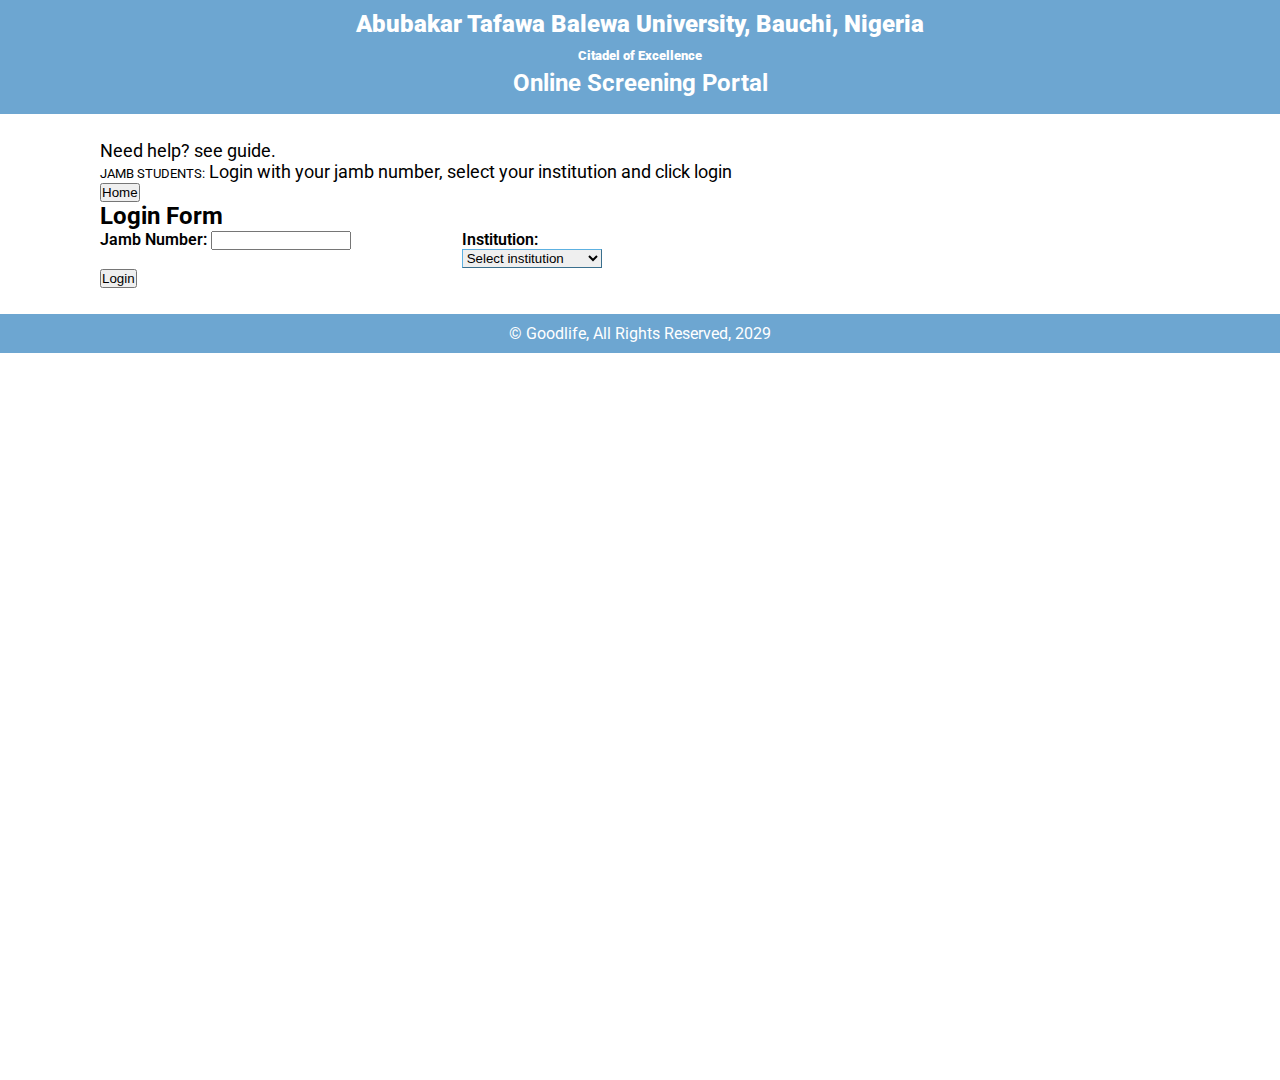
==== ischool-websites/form.html @ d0d6d6d6 "#1-COMMIT" ====
<!DOCTYPE html>
<html lang="en">
  <head>
    <meta charset="UTF-8" />
    <meta name="viewport" content="width=device-width, initial-scale=1.0" />
    <link rel="stylesheet" href="style.css" />
    <title>Document</title>
  </head>
  <body>
    <!-- Header -->
    <header id="myid">
      <!-- Insert Logo here -->
      <h1>
        Abubakar Tafawa Balewa University, Bauchi, Nigeria
        <span>Citadel of Excellence</span>
      </h1>
      <h2>Online Screening Portal</h2>
    </header>
    <main>
      <div class="main-container">
        <div class="text">
          <p>Need help? see guide.</p>
          <p>
            <span class="boldtext">JAMB STUDENTS:</span> Login with your jamb
            number, select your institution and click login
          </p>
        </div>
        <div class="form">
          <a href="homepage.html">
            <button
              value="submit
        "
            >
              Home
            </button></a

          <form action="/submit" method="post" class="formdiv">
            <h2 class="h20">Login Form</h2>
            <div class="form-container" >
            <label for="jamb"
              >Jamb Number:
              <input
                type="text id
                jamb"
                name="jamb"
                required
                title="Enter your jamb number"
              />
            </label>
            <label for="institution"
              >Institution:
              <select name="institution" id="institution" required>
                <option value="">Select institution</option>
                <option value="college">College</option>
                <option value="university">University</option>
                <option value="technical">Technical school</option>
              </select>
            </label>
        </div>
            <a href="index.html">
            <button value="submit">Login</button></a>
          </form>
        </div>
      </div>
    </main>
  </body>

  <footer>
    <p class="para">&copy;&nbsp;Goodlife, All Rights Reserved, 2029</p>
  </footer>
</html>
---- ischool-websites/style.css ----
@import url('https://fonts.googleapis.com/css2?family=Lato:ital,wght@0,100;0,300;0,400;0,700;0,900;1,100;1,300;1,400;1,700;1,900&family=Montserrat:ital,wght@0,100..900;1,100..900&family=Roboto:ital,wght@0,100;0,300;0,400;0,500;0,700;0,900;1,100;1,300;1,400;1,500;1,700;1,900&display=swap');

* {padding: 0;
    margin: 0;
     box-sizing: border-box;
 }

 :root {
   --main-font: 'Roboto', 'Montserrat';
   --header-font: 'Lato';
   --heading-font: 1.5rem;
   --header-footer-color: #6da6d1;
   --navbar-color: rgba(42,170,219,255);
   --main-color: #f8f8f8;
   --body-color:rgba(255,255,255,255);
   --main-heading: #87ceea;
   --header-link: #4daf50;
   --header-button-color: #1e9bcdd0;
   --table-row-color: #edeeee;
   --table-icon-color:#e76983;
--font-size: 1rem;
 }
 html {
   scroll-behavior: smooth;
 }

 body {
   height: 120vh;
    font-family: var(--main-font);
    background-color: #fff;
    font-size: var(--font-size);
 }

 /* MAIN DIV STYLE */
 
 #maindiv {
   margin:   0;
   display: grid;
   width: 100%;
   grid-template-areas: 
   "head head head" 
     "aside aside aside"
   "nav   main main"
   "footer footer footer";
   grid-template-rows:120px 100px  3fr  60px; 
   grid-template-columns: 1fr 2fr 1fr;
}
.hero {
   margin:  0 2rem;
}
/* Header style */

  header, #myid { background-color: var(--header-footer-color);
    grid-area: head;
    padding:  10px;
    color: #ffffff;
  }

  #myid h1 { display: flex;
      text-align: center;
/* white-space: nowrap; 
 */flex-direction: column;
font-weight: 900; }

 span  {   margin-top:10px ;

   font-size: 0.8rem;
 }
 #myid h2 {
   margin: 0.4rem;
   text-align: center;
 }

h1, h2 {
   font-size:var(--heading-font);
}

/* Style for the second header #aside */

 #aside {
   display: flex;
   justify-content: space-between;
   align-items: end;
   grid-area: aside;
   color: black;
   background-color: white;
border-bottom: 1px solid #3333334f;
margin-bottom: 0.5rem;;
}
.alink {
   border-radius: 5px;
   text-decoration: none;
   padding: 5px;
   background-color: var(--header-button-color);
}
 
.text {
   font-size: large; 
   display: inline-block;
 }
 .text a:visited {
   color: var(--header-link)
 }
 .text a:hover {
   color: black;
   text-decoration: underline;
 }

 .text a:active {
   color: red;
 }

 .text a {
   text-decoration: none;
   color: var(--header-link);
 }

 /* header button style  */
 .btt {
   padding: 3px;
   background-color: var(--header-button-color);
 }
.btt:focus {
    box-shadow: 0 0 5px 2px rgba(0, 123, 255, 0.5);;
}
 /* NAVIGATION STYLE */

 nav {grid-area: nav;
    padding: 10px;
    background-color: var(--navbar-color);
    border: 1px inset rgba(0, 0, 0, 0.258);
    margin-left: 10px;
     color: #ffffff;
    height: 60vh;
    width: 100%;
    overflow: auto;
    font-weight: 700;
    margin-top: 26px;
 }
 nav h2 {margin: 1rem;
   text-align: center;
 }
 .imgdiv {
   margin: 1rem;
   text-align: center;
   position: relative
   width
   100%
 }

 .imgdiv img {
   position: relative;
   border-radius: 50%;
 }

 /*  NAVIGATION LINKS STYLE */

 nav ul { margin: 10px;
 
   list-style: none;
 }
 nav ul li {
 padding: 5px; }
 nav ul li a {
   color: white;
   text-decoration: none;
 }
 nav ul li a:hover {
   color: black;
   text-decoration: underline;
 }
 nav ul li a:visited {
   color: rgb(36, 36, 238);
 }
 /* SCROLL BAR */

 #mynav::-webkit-scrollbar {
   height: 5px;
 }
 #mynav::-webkit-scrollbar-track {
   background: #fff;
}
#mynav::-webkit-scrollbar-thumb {
border-radius:
10px;
background-color: var(--header-button-color);
}
#mynav::-webkit-scrollbar-thumb:hover {
 
background-color: var(--main-heading);
}


 /* MAIN DIV STYLE 
 LET'S GET IT!
 */

 main { width: 100%;
   margin: 1rem auto;
   max-width: 1100px;
    grid-area: main;
     padding: 10px;
 }
 
/* FORM STYLES */

form { width: 100%;
   position: relative; /* make the child element position work effectively and relative to the form element */
    padding: 40px 10px 20px 10px; /* create space for absolute position h2 and body*/
    border: 1px outset #33333323;
    overflow: hidden; }
 form:hover {
   box-shadow: 0 0 5px 2px rgba(175, 209, 246, 0.563);
}

.h2 {
   width: 100%;
   background-color: var(--main-heading);
   position: absolute; /* position h2 for easy layout */
   top: 0;
   text-align: center;
   left: 0;
   font-size: 21px;
}
.form-container {
   display: grid;
   grid-template-columns: repeat(3, 2fr);
    
   gap: 5px;
}

label, select  { 
   display: block;
 }
label {
   font-weight: 600;

}
 select {
   border: 1px outset rgb(93, 177, 225);
   font-weight: 500;
    width: 140px;
 }
 option {
background-color: rgba(236, 231, 231, 0.719); }
 select:focus {
   width: 100%;
   transition: 0.3ms width ease-in-ease-out;
 }
 input {
transition: 0.03s ease-in-out;   width: 140px;
 }

 input:focus {
width: 100%;
transition: 0.03ms width ease-in-ease-out;
}
.bot {  text-align: center;
    border: 3px outset black;
   font-weight: 600;
   font-size: 15px;
   background-color: var(--main-heading);
    margin-top: 17px;
    width: 100%;
height: 20px;}

.bot:focus {
   outline: none;
   box-shadow: 0 0 5px 2px rgba(0, 123, 255, 0.5);
}

 /* TABLE STYLES */

 table { position: relative;
   border-collapse: collapse;
   width: 100%;
    padding: 10px;
   margin-top: 1rem;
   text-align: center;
   border: 1px outset rgba(46, 44, 44, 0.083);
 }
 tr:nth-child(odd) {
   background-color: var(--table-row-color);
 }
th {
   background-color: white;
   padding: 0.2rem;
} td { font-weight: 500;
   padding: 0.2rem;
}

table:hover {
   background-color: rgba(240, 248, 255, 0.689);
   box-shadow: 0 0 5px 2px rgba(151, 199, 250, 0.5);
}

 /* FOOTER STYLES */

 footer { display: flex;
   grid-area: footer;
   background-color: var(--header-footer-color);
   color: #ffffff;
 justify-content: center;   align-items: center;
   bottom: 0;
    padding: 10px;
  }


  /* HOMEPAGE STYLE */
  .homediv {
    display: flex; justify-content: space-between;
  }

  .homeh2 {
    text-align: center;
    margin: 1rem 0 5rem 0;
  }
  .mybutton {
    width: 250px; border: 1px solid rgba(0, 0, 0, 0.511); padding: 20px; font-size: 15px; font-weight: 900; background: transparent;
    margin-bottom: 3rem;
  }
  .student {
    flex-shrink: 1;
  }
  .teacher {
    flex-shrink: 2;
  }
 
 /* RESPONSIVENESS  */

 /* Media Query for screens 700px or smaller */
@media (max-width: 700px) {
   :root {
       --font-size: 0.9rem; /* Adjust font size for smaller screens */
   }
   
   #maindiv {
       grid-template-columns: 1fr;  /* Switch to a single column */
       grid-template-areas:
           "head"
           "aside"
           "nav"
           "main"
           "footer";  /* Stack everything vertically */
       grid-template-rows: auto;  /* Adjust rows to fit content */
   }

   nav {
       height: auto;  /* Adjust height of the navbar */
       margin-top: 0;
   }

   form, table {
       margin: 0;
       width: 100%;  /* Ensure form and table take full width */
   }
   label:first-child {
      margin-top: 2rem; /* margin spacing   at the top only */
   }
   .form-container {
       grid-template-columns: 1fr;  /* Single-column form layout */
   }
}

/* Media Query for screens 480px or smaller */
@media (max-width: 480px) {
   :root {
       --font-size: 0.8rem; /*   reduce font size for very small screens */
   }
   
   #maindiv {
       grid-template-columns: 1fr;  /* Single column for small screens */
       grid-template-areas:
           "head"
           "aside"
           "nav"
           "main"
           "footer";
       grid-template-rows: auto;  /* Adjust rows */
   }

   header, nav, form, table, footer {
       padding: 5px;  /* Reduce padding for smaller elements */
   }

   h1, h2 {
       font-size: 1.2rem;  /* Reduce heading sizes */
   }

   form, table {
       margin: 0;
       width: 100%;  /* Full width for form and table */
   }

   .form-container {
       grid-template-columns: 1fr;  /* Single-column form layout */
   }

   nav {
      width: 90%; /* Adjust nav bar width */
       font-size: 0.8rem;  /* Adjust navbar font size */
   }

   input, select {
       width: 100%;  /* Make form inputs fill the width */
 /*   }
   #aside p { font-weight: 600;
 font-size:0.8rem; /* adjust paragraph text size */
}

   .alink {
       margin: 1rem; /* space around element */
   }
   
   .alinkspan:last-child {
      display: none; /* Hide link text */
   }
   .bot {
       font-size: 0.9rem;  /* Adjust button size */
   }
   .btt {
      font-weight: 700; /* Adjust font weight */
      font-size: 0.9rem; /* rAdjust button text */
      padding: 0;
   } 
  }
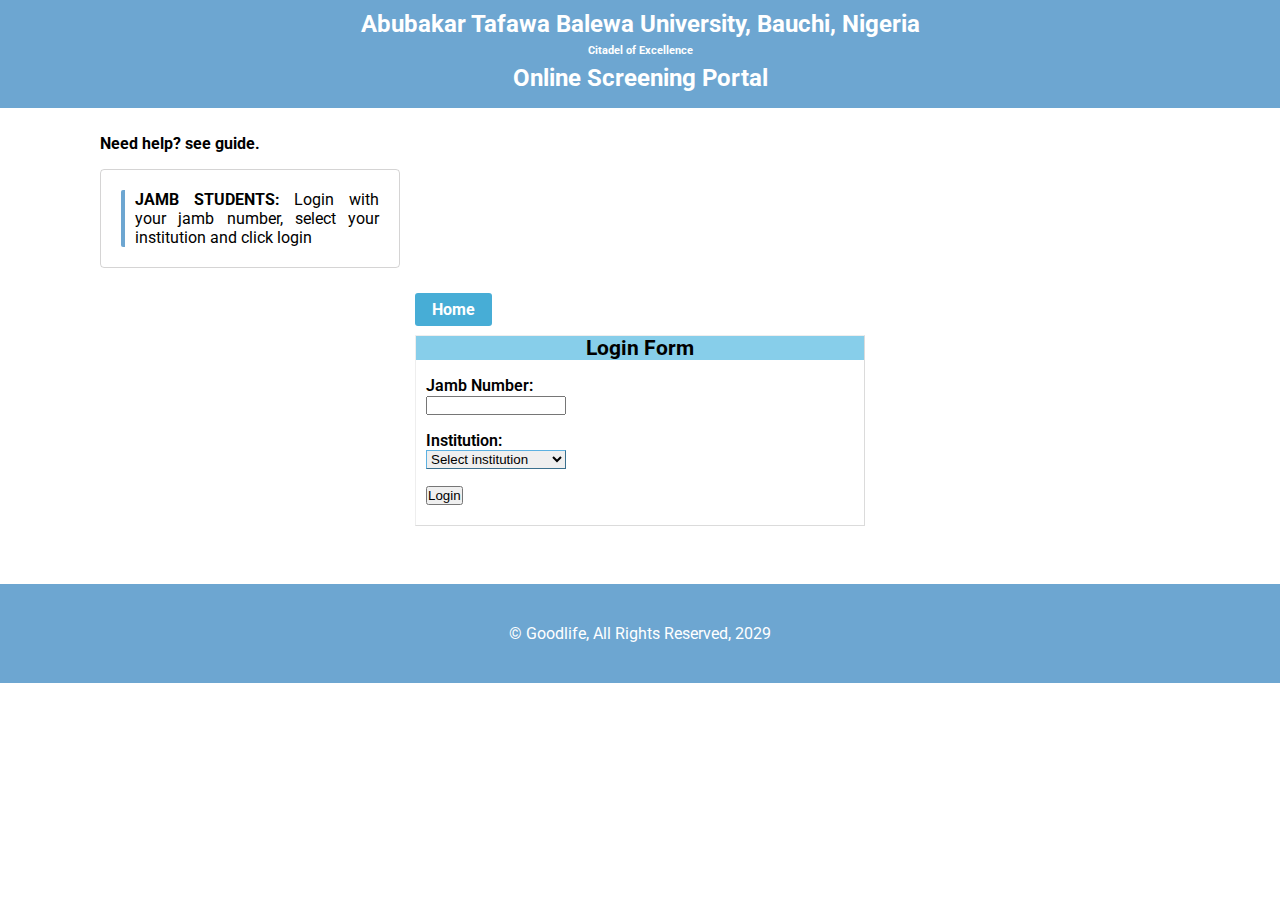
==== commit 4a6304d6: "commit #2" ====
--- a/ischool-websites/form.html
+++ b/ischool-websites/form.html
@@ -4,6 +4,7 @@
     <meta charset="UTF-8" />
     <meta name="viewport" content="width=device-width, initial-scale=1.0" />
     <link rel="stylesheet" href="style.css" />
+
     <title>Document</title>
   </head>
   <body>
@@ -12,59 +13,58 @@
       <!-- Insert Logo here -->
       <h1>
         Abubakar Tafawa Balewa University, Bauchi, Nigeria
-        <span>Citadel of Excellence</span>
+        <h6>Citadel of Excellence</h6>
       </h1>
       <h2>Online Screening Portal</h2>
     </header>
     <main>
       <div class="main-container">
-        <div class="text">
-          <p>Need help? see guide.</p>
-          <p>
-            <span class="boldtext">JAMB STUDENTS:</span> Login with your jamb
-            number, select your institution and click login
-          </p>
+        <div style="margin-bottom: 16px"><b>Need help? see guide.</b></div>
+
+        <div class="asidediv">
+          <div class="aside-div">
+            <p>
+              <b>JAMB STUDENTS:</b> Login with your jamb number, select your
+              institution and click login
+            </p>
+          </div>
         </div>
-        <div class="form">
-          <a href="homepage.html">
-            <button
-              value="submit
-        "
-            >
-              Home
-            </button></a
 
-          <form action="/submit" method="post" class="formdiv">
-            <h2 class="h20">Login Form</h2>
-            <div class="form-container" >
-            <label for="jamb"
-              >Jamb Number:
-              <input
-                type="text id
-                jamb"
-                name="jamb"
-                required
-                title="Enter your jamb number"
-              />
-            </label>
-            <label for="institution"
-              >Institution:
-              <select name="institution" id="institution" required>
-                <option value="">Select institution</option>
-                <option value="college">College</option>
-                <option value="university">University</option>
-                <option value="technical">Technical school</option>
-              </select>
-            </label>
-        </div>
-            <a href="index.html">
-            <button value="submit">Login</button></a>
-          </form>
+        <div>
+          <!-- FORM STYLE START -->
+
+          <div class="hero" id="hero">
+            <div class="form-q" style="margin-bottom: 16px">
+              <a href="homepage.html" class="form-a"> Home </a>
+            </div>
+            <form action="/submit" method="post">
+              <h2 class="h2">Login Form</h2>
+              <div class="form-container1">
+                <label for="jamb">Jamb Number: </label>
+                <input
+                  type="text id
+            jamb"
+                  name="jamb"
+                  required
+                  title="Enter your jamb number"
+                />
+                <label for="institution">Institution: </label>
+                <select name="institution" id="institution" required>
+                  <option value="">Select institution</option>
+                  <option value="college">College</option>
+                  <option value="university">University</option>
+                  <option value="technical">Technical school</option>
+                </select>
+              </div>
+              <a href="index.html"> <button value="submit">Login</button></a>
+            </form>
+            <!-- FORM STYLE END -->
+          </div>
         </div>
       </div>
     </main>
   </body>
-
+  <!-- FOOTER  -->
   <footer>
     <p class="para">&copy;&nbsp;Goodlife, All Rights Reserved, 2029</p>
   </footer>
--- a/ischool-websites/style.css
+++ b/ischool-websites/style.css
@@ -25,7 +25,7 @@
  }
 
  body {
-   height: 120vh;
+   height: 100vh;
     font-family: var(--main-font);
     background-color: #fff;
     font-size: var(--font-size);
@@ -56,16 +56,16 @@
     color: #ffffff;
   }
 
-  #myid h1 { display: flex;
+  #myid h1 {  
       text-align: center;
-/* white-space: nowrap; 
- */flex-direction: column;
-font-weight: 900; }
-
- span  {   margin-top:10px ;
-
-   font-size: 0.8rem;
- }
+ white-space: nowrap; 
+ }
+
+ h6  {  
+text-align: center;
+margin: 0.4rem;
+ }
+
  #myid h2 {
    margin: 0.4rem;
    text-align: center;
@@ -302,38 +302,101 @@
    color: #ffffff;
  justify-content: center;   align-items: center;
    bottom: 0;
-    padding: 10px;
+    padding: 40px;
   }
 
 
   /* HOMEPAGE STYLE */
-  .homediv {
+ /*  .homediv {
     display: flex; justify-content: space-between;
-  }
+  } */
 
   .homeh2 {
     text-align: center;
     margin: 1rem 0 5rem 0;
   }
-  .mybutton {
-    width: 250px; border: 1px solid rgba(0, 0, 0, 0.511); padding: 20px; font-size: 15px; font-weight: 900; background: transparent;
-    margin-bottom: 3rem;
-  }
-  .student {
-    flex-shrink: 1;
-  }
-  .teacher {
-    flex-shrink: 2;
-  }
- 
- /* RESPONSIVENESS  */
+  .homediv {
+    width: 100%;
+    display: flex;
+    gap: 2rem;
+    margin-bottom: 5rem;
+  }
+.linkdiv {
+  width: 100%;
+}
+  .mybutton { 
+    width: 100%;
+    border: 1px solid rgba(0, 0, 0, 0.725); 
+    padding: 20px; 
+    font-size: 15px; 
+    background: none;
+    border-radius: 5px;
+  }
+  
+
+  .mybutton:hover {
+    background-color: rgba(255, 0, 0, 0.883);
+  }
+
+
+  /* FORM PAGE STYLE */
+
+
+  .asidediv {
+    border: 1px solid rgba(44, 42, 42, 0.201); 
+    border-radius: 4px; 
+    padding: 20px; 
+    margin-bottom: 20px; 
+    width: 50%;
+    min-width: 150px;
+    max-width: 300px;
+  }
+
+  .aside-div {
+    border-left-color: var(--header-footer-color); border-left-width: 4px; border-left-style: solid; padding-left: 10px;
+    border-top-left-radius: 2px;
+    border-bottom-left-radius: 2px;
+  }
+  .aside-div p {
+    text-align: justify;
+   }
+
+   
+.form-q a  {
+  width: 50px; 
+  background: var(--header-button-color);
+  color: white;
+  text-decoration: none;
+  font-weight: 700;
+  border-radius: 3px;
+  padding: 7px 17px;
+text-align: center;
+ }
+
+ .form-container1, input {
+  margin:0 0 1rem 0;
+ }
+
+#hero {
+ 
+margin: 2rem auto;
+  max-width: 450px;
+}  
+  /* RESPONSIVENESS  */
 
  /* Media Query for screens 700px or smaller */
-@media (max-width: 700px) {
+@media  (max-width: 900px) {
    :root {
-       --font-size: 0.9rem; /* Adjust font size for smaller screens */
-   }
-   
+       --font-size: 1rem; /* Adjust font size for smaller screens */
+   }
+   
+   header{
+    width: 100%;
+   }
+   #myid h1 {  
+     
+white-space: wrap; 
+}
    #maindiv {
        grid-template-columns: 1fr;  /* Switch to a single column */
        grid-template-areas:
@@ -343,84 +406,177 @@
            "main"
            "footer";  /* Stack everything vertically */
        grid-template-rows: auto;  /* Adjust rows to fit content */
-   }
-
-   nav {
-       height: auto;  /* Adjust height of the navbar */
-       margin-top: 0;
-   }
-
+   } 
+
+   nav { 
+    width: 83%;
+    
+       height:auto ;  /* Adjust height of the navbar */
+    
+       margin: 1px auto;
+   }
+.bot {
+  width: 50%;
+}
    form, table {
        margin: 0;
        width: 100%;  /* Ensure form and table take full width */
    }
-   label:first-child {
-      margin-top: 2rem; /* margin spacing   at the top only */
-   }
+   /* label:first-child {
+      margin-top: rem;  margin spacing   at the top only */
+   
    .form-container {
        grid-template-columns: 1fr;  /* Single-column form layout */
    }
-}
+  }
+
+/* Break point 600px */
+
+@media  (max-width: 600px) {
+  :root {
+      --font-size: 1rem; /* Adjust font size for smaller screens */
+  }
+  
+  header{
+   width: 100%;
+  }
+  #myid h1 {  
+    
+white-space: wrap; 
+}
+  #maindiv {
+      grid-template-columns: 1fr;  /* Switch to a single column */
+      grid-template-areas:
+          "head"
+          "aside"
+          "nav"
+          "main"
+          "footer";  /* Stack everything vertically */
+      grid-template-rows: auto;  /* Adjust rows to fit content */
+  } 
+
+  nav { 
+   width: 83%;
+   
+      height:auto ;  /* Adjust height of the navbar */
+   
+      margin: 1px auto;
+  }
+.bot {
+ width: 50%;
+}
+  form, table {
+      margin: 0;
+      width: 100%;  /* Ensure form and table take full width */
+  }
+  /* label:first-child {
+     margin-top: rem;  margin spacing   at the top only */
+  
+  .form-container {
+      grid-template-columns: 1fr;  /* Single-column form layout */
+  }
+ }
+
 
 /* Media Query for screens 480px or smaller */
-@media (max-width: 480px) {
+
+/* @media (max-width: 480px) {
    :root {
-       --font-size: 0.8rem; /*   reduce font size for very small screens */
-   }
-   
-   #maindiv {
-       grid-template-columns: 1fr;  /* Single column for small screens */
-       grid-template-areas:
-           "head"
-           "aside"
-           "nav"
-           "main"
-           "footer";
-       grid-template-rows: auto;  /* Adjust rows */
-   }
-
-   header, nav, form, table, footer {
-       padding: 5px;  /* Reduce padding for smaller elements */
-   }
+       --font-size: 0.8rem;   reduce font size for very small screens 
+   }
+   
+   #maindiv, .homediv { display: flex;
+    flex-direction: column;
+flex-wrap: wrap; 
+}
+
+  
 
    h1, h2 {
-       font-size: 1.2rem;  /* Reduce heading sizes */
+       font-size: 1.2rem; Reduce heading sizes 
    }
 
    form, table {
        margin: 0;
-       width: 100%;  /* Full width for form and table */
+       width: 100%;  /* Full width for form and table 
    }
 
    .form-container {
-       grid-template-columns: 1fr;  /* Single-column form layout */
+       grid-template-columns: 1fr;  /* Single-column form layout 
    }
 
    nav {
-      width: 90%; /* Adjust nav bar width */
-       font-size: 0.8rem;  /* Adjust navbar font size */
+      width: 90%; /* Adjust nav bar width 
+       font-size: 0.8rem;  Adjust navbar font size 
    }
 
    input, select {
        width: 100%;  /* Make form inputs fill the width */
  /*   }
    #aside p { font-weight: 600;
- font-size:0.8rem; /* adjust paragraph text size */
+ font-size:0.8rem; /* adjust paragraph text size 
 }
 
    .alink {
-       margin: 1rem; /* space around element */
+       margin: 1rem; /* space around element 
    }
    
    .alinkspan:last-child {
-      display: none; /* Hide link text */
+      display: none; Hide link text 
    }
    .bot {
-       font-size: 0.9rem;  /* Adjust button size */
+       font-size: 0.9rem;   Adjust button size 
    }
    .btt {
-      font-weight: 700; /* Adjust font weight */
-      font-size: 0.9rem; /* rAdjust button text */
+      font-weight: 700;  Adjust font weight 
+      font-size: 0.9rem;  rAdjust button text 
       padding: 0;
    } 
-  }+  }
+ */
+
+  @media  (max-width: 480px) {
+  body {
+    font-size: 2rem;
+    color: red;
+    font-weight: 900;
+  }
+    header{ background: red;
+     width: 100%;
+    }
+    #myid h1 {  
+      
+ white-space: wrap; 
+ }
+    #maindiv {
+        grid-template-columns: 1fr;  /* Switch to a single column */
+        grid-template-areas:
+            "head"
+            "aside"
+            "nav"
+            "main"
+            "footer";  /* Stack everything vertically */
+        grid-template-rows: auto;  /* Adjust rows to fit content */
+    } 
+ 
+    nav { 
+     width: 83%;
+     
+        height:auto ;  /* Adjust height of the navbar */
+     
+        margin: 1px auto;
+    }
+ .bot {
+   width: 50%;
+ }
+    form, table {
+        margin: 0;
+        width: 100%;  /* Ensure form and table take full width */
+    }
+    /* label:first-child {
+       margin-top: rem;  margin spacing   at the top only */
+    
+    .form-container {
+        grid-template-columns: 1fr;  /* Single-column form layout */
+    }
+   }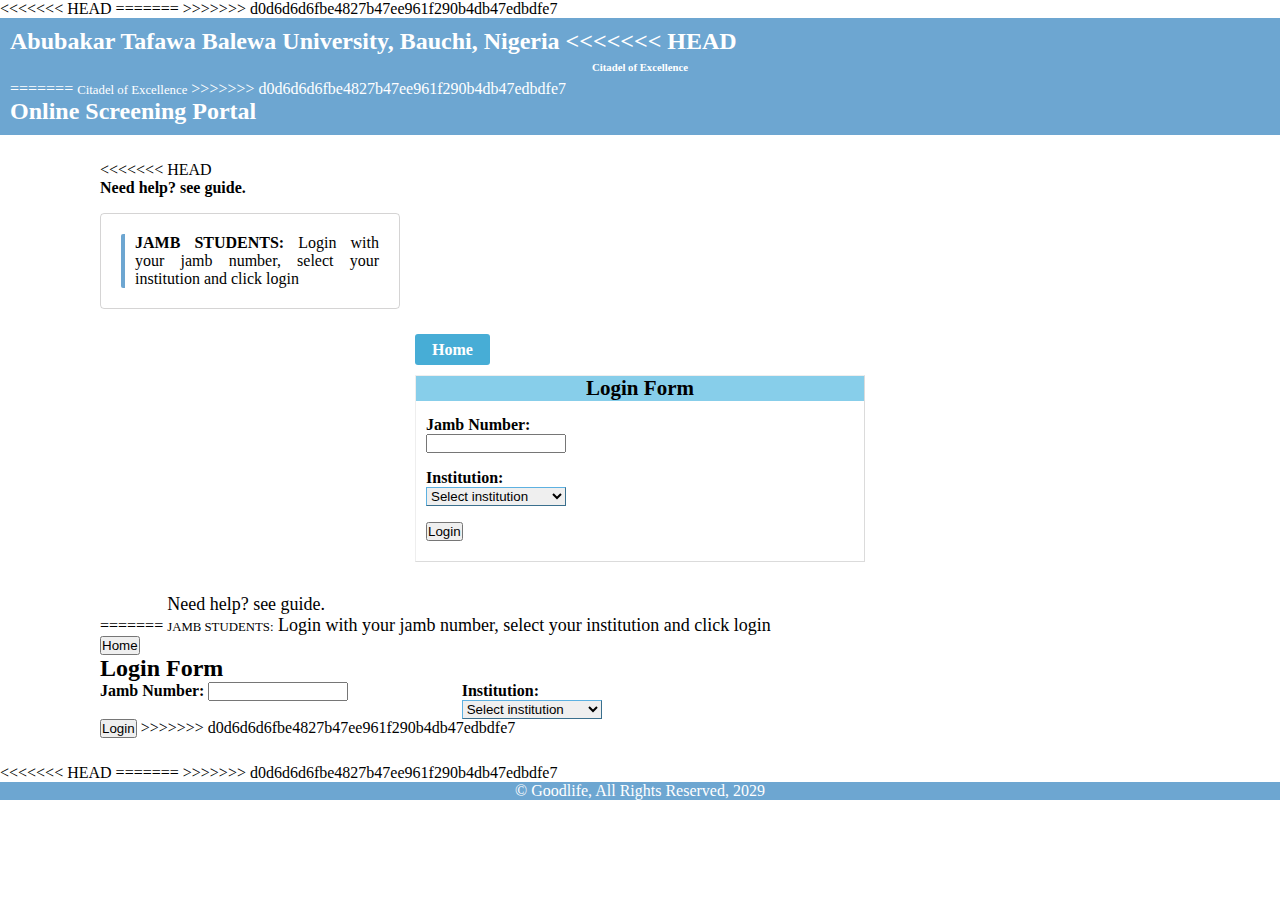
==== commit bab3b99a: "Merge branches '#1Branch' and '#1Branch' of https://github.com/marveeygoodlife/Repo1 into #1Branch" ====
--- a/ischool-websites/form.html
+++ b/ischool-websites/form.html
@@ -4,7 +4,10 @@
     <meta charset="UTF-8" />
     <meta name="viewport" content="width=device-width, initial-scale=1.0" />
     <link rel="stylesheet" href="style.css" />
+<<<<<<< HEAD
 
+=======
+>>>>>>> d0d6d6d6fbe4827b47ee961f290b4db47edbdfe7
     <title>Document</title>
   </head>
   <body>
@@ -13,12 +16,17 @@
       <!-- Insert Logo here -->
       <h1>
         Abubakar Tafawa Balewa University, Bauchi, Nigeria
+<<<<<<< HEAD
         <h6>Citadel of Excellence</h6>
+=======
+        <span>Citadel of Excellence</span>
+>>>>>>> d0d6d6d6fbe4827b47ee961f290b4db47edbdfe7
       </h1>
       <h2>Online Screening Portal</h2>
     </header>
     <main>
       <div class="main-container">
+<<<<<<< HEAD
         <div style="margin-bottom: 16px"><b>Need help? see guide.</b></div>
 
         <div class="asidediv">
@@ -60,11 +68,59 @@
             </form>
             <!-- FORM STYLE END -->
           </div>
+=======
+        <div class="text">
+          <p>Need help? see guide.</p>
+          <p>
+            <span class="boldtext">JAMB STUDENTS:</span> Login with your jamb
+            number, select your institution and click login
+          </p>
+        </div>
+        <div class="form">
+          <a href="homepage.html">
+            <button
+              value="submit
+        "
+            >
+              Home
+            </button></a
+
+          <form action="/submit" method="post" class="formdiv">
+            <h2 class="h20">Login Form</h2>
+            <div class="form-container" >
+            <label for="jamb"
+              >Jamb Number:
+              <input
+                type="text id
+                jamb"
+                name="jamb"
+                required
+                title="Enter your jamb number"
+              />
+            </label>
+            <label for="institution"
+              >Institution:
+              <select name="institution" id="institution" required>
+                <option value="">Select institution</option>
+                <option value="college">College</option>
+                <option value="university">University</option>
+                <option value="technical">Technical school</option>
+              </select>
+            </label>
+        </div>
+            <a href="index.html">
+            <button value="submit">Login</button></a>
+          </form>
+>>>>>>> d0d6d6d6fbe4827b47ee961f290b4db47edbdfe7
         </div>
       </div>
     </main>
   </body>
+<<<<<<< HEAD
   <!-- FOOTER  -->
+=======
+
+>>>>>>> d0d6d6d6fbe4827b47ee961f290b4db47edbdfe7
   <footer>
     <p class="para">&copy;&nbsp;Goodlife, All Rights Reserved, 2029</p>
   </footer>
--- a/ischool-websites/style.css
+++ b/ischool-websites/style.css
@@ -25,7 +25,11 @@
  }
 
  body {
+<<<<<<< HEAD
    height: 100vh;
+=======
+   height: 120vh;
+>>>>>>> d0d6d6d6fbe4827b47ee961f290b4db47edbdfe7
     font-family: var(--main-font);
     background-color: #fff;
     font-size: var(--font-size);
@@ -56,6 +60,7 @@
     color: #ffffff;
   }
 
+<<<<<<< HEAD
   #myid h1 {  
       text-align: center;
  white-space: nowrap; 
@@ -66,6 +71,18 @@
 margin: 0.4rem;
  }
 
+=======
+  #myid h1 { display: flex;
+      text-align: center;
+/* white-space: nowrap; 
+ */flex-direction: column;
+font-weight: 900; }
+
+ span  {   margin-top:10px ;
+
+   font-size: 0.8rem;
+ }
+>>>>>>> d0d6d6d6fbe4827b47ee961f290b4db47edbdfe7
  #myid h2 {
    margin: 0.4rem;
    text-align: center;
@@ -302,19 +319,30 @@
    color: #ffffff;
  justify-content: center;   align-items: center;
    bottom: 0;
+<<<<<<< HEAD
     padding: 40px;
+=======
+    padding: 10px;
+>>>>>>> d0d6d6d6fbe4827b47ee961f290b4db47edbdfe7
   }
 
 
   /* HOMEPAGE STYLE */
+<<<<<<< HEAD
  /*  .homediv {
     display: flex; justify-content: space-between;
   } */
+=======
+  .homediv {
+    display: flex; justify-content: space-between;
+  }
+>>>>>>> d0d6d6d6fbe4827b47ee961f290b4db47edbdfe7
 
   .homeh2 {
     text-align: center;
     margin: 1rem 0 5rem 0;
   }
+<<<<<<< HEAD
   .homediv {
     width: 100%;
     display: flex;
@@ -397,6 +425,27 @@
      
 white-space: wrap; 
 }
+=======
+  .mybutton {
+    width: 250px; border: 1px solid rgba(0, 0, 0, 0.511); padding: 20px; font-size: 15px; font-weight: 900; background: transparent;
+    margin-bottom: 3rem;
+  }
+  .student {
+    flex-shrink: 1;
+  }
+  .teacher {
+    flex-shrink: 2;
+  }
+ 
+ /* RESPONSIVENESS  */
+
+ /* Media Query for screens 700px or smaller */
+@media (max-width: 700px) {
+   :root {
+       --font-size: 0.9rem; /* Adjust font size for smaller screens */
+   }
+   
+>>>>>>> d0d6d6d6fbe4827b47ee961f290b4db47edbdfe7
    #maindiv {
        grid-template-columns: 1fr;  /* Switch to a single column */
        grid-template-areas:
@@ -406,6 +455,7 @@
            "main"
            "footer";  /* Stack everything vertically */
        grid-template-rows: auto;  /* Adjust rows to fit content */
+<<<<<<< HEAD
    } 
 
    nav { 
@@ -418,10 +468,20 @@
 .bot {
   width: 50%;
 }
+=======
+   }
+
+   nav {
+       height: auto;  /* Adjust height of the navbar */
+       margin-top: 0;
+   }
+
+>>>>>>> d0d6d6d6fbe4827b47ee961f290b4db47edbdfe7
    form, table {
        margin: 0;
        width: 100%;  /* Ensure form and table take full width */
    }
+<<<<<<< HEAD
    /* label:first-child {
       margin-top: rem;  margin spacing   at the top only */
    
@@ -494,10 +554,44 @@
 
    h1, h2 {
        font-size: 1.2rem; Reduce heading sizes 
+=======
+   label:first-child {
+      margin-top: 2rem; /* margin spacing   at the top only */
+   }
+   .form-container {
+       grid-template-columns: 1fr;  /* Single-column form layout */
+   }
+}
+
+/* Media Query for screens 480px or smaller */
+@media (max-width: 480px) {
+   :root {
+       --font-size: 0.8rem; /*   reduce font size for very small screens */
+   }
+   
+   #maindiv {
+       grid-template-columns: 1fr;  /* Single column for small screens */
+       grid-template-areas:
+           "head"
+           "aside"
+           "nav"
+           "main"
+           "footer";
+       grid-template-rows: auto;  /* Adjust rows */
+   }
+
+   header, nav, form, table, footer {
+       padding: 5px;  /* Reduce padding for smaller elements */
+   }
+
+   h1, h2 {
+       font-size: 1.2rem;  /* Reduce heading sizes */
+>>>>>>> d0d6d6d6fbe4827b47ee961f290b4db47edbdfe7
    }
 
    form, table {
        margin: 0;
+<<<<<<< HEAD
        width: 100%;  /* Full width for form and table 
    }
 
@@ -508,12 +602,25 @@
    nav {
       width: 90%; /* Adjust nav bar width 
        font-size: 0.8rem;  Adjust navbar font size 
+=======
+       width: 100%;  /* Full width for form and table */
+   }
+
+   .form-container {
+       grid-template-columns: 1fr;  /* Single-column form layout */
+   }
+
+   nav {
+      width: 90%; /* Adjust nav bar width */
+       font-size: 0.8rem;  /* Adjust navbar font size */
+>>>>>>> d0d6d6d6fbe4827b47ee961f290b4db47edbdfe7
    }
 
    input, select {
        width: 100%;  /* Make form inputs fill the width */
  /*   }
    #aside p { font-weight: 600;
+<<<<<<< HEAD
  font-size:0.8rem; /* adjust paragraph text size 
 }
 
@@ -579,4 +686,25 @@
     .form-container {
         grid-template-columns: 1fr;  /* Single-column form layout */
     }
-   }+   }
+=======
+ font-size:0.8rem; /* adjust paragraph text size */
+}
+
+   .alink {
+       margin: 1rem; /* space around element */
+   }
+   
+   .alinkspan:last-child {
+      display: none; /* Hide link text */
+   }
+   .bot {
+       font-size: 0.9rem;  /* Adjust button size */
+   }
+   .btt {
+      font-weight: 700; /* Adjust font weight */
+      font-size: 0.9rem; /* rAdjust button text */
+      padding: 0;
+   } 
+  }
+>>>>>>> d0d6d6d6fbe4827b47ee961f290b4db47edbdfe7
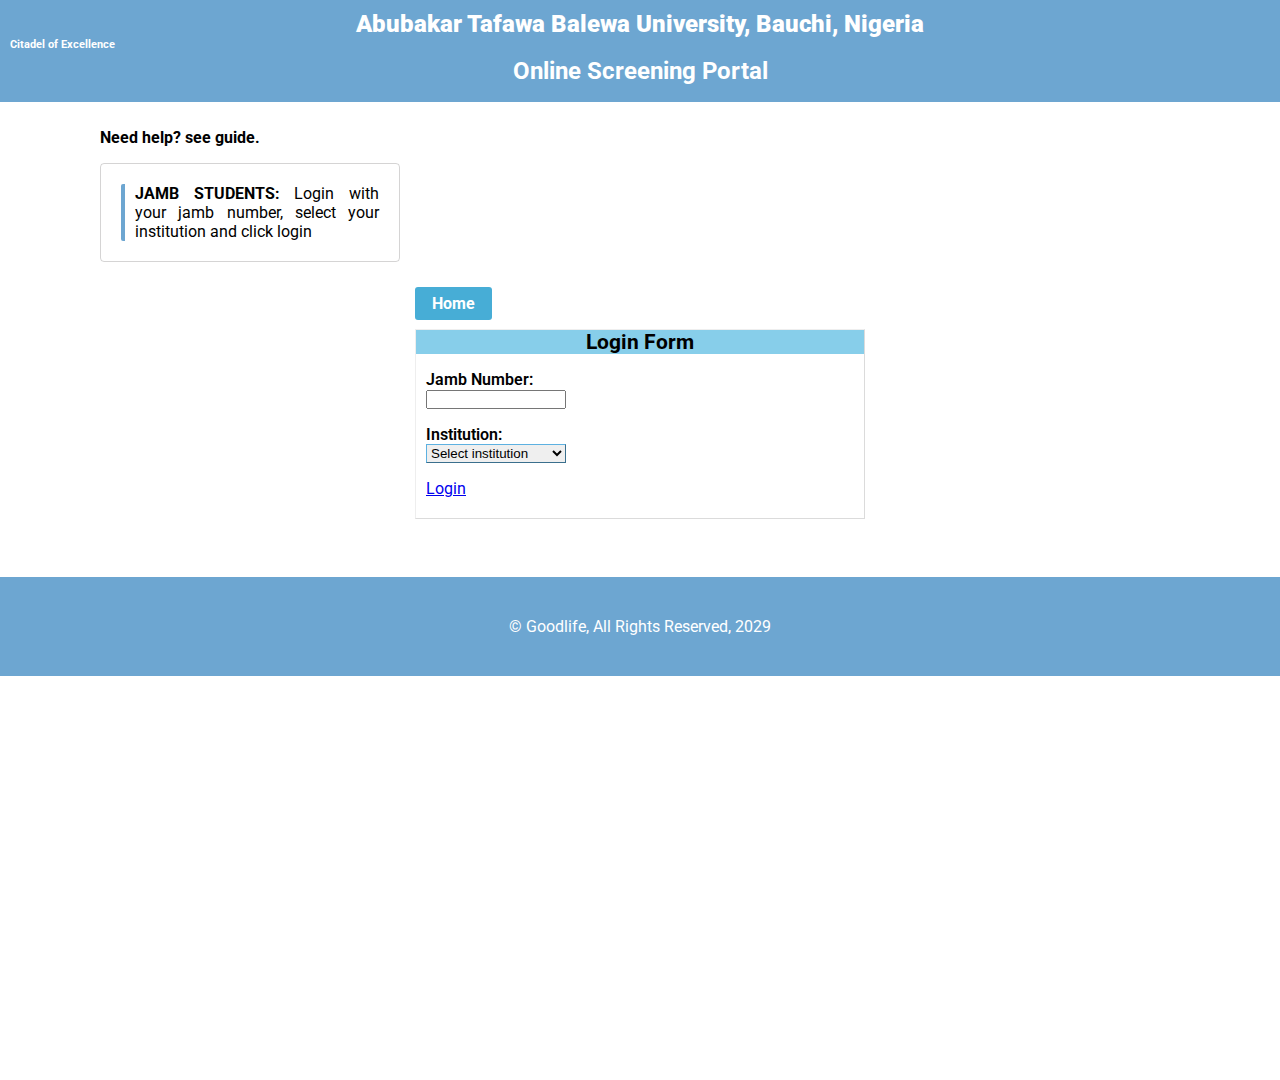
==== commit 2adbb46f: "commit" ====
--- a/ischool-websites/form.html
+++ b/ischool-websites/form.html
@@ -4,10 +4,6 @@
     <meta charset="UTF-8" />
     <meta name="viewport" content="width=device-width, initial-scale=1.0" />
     <link rel="stylesheet" href="style.css" />
-<<<<<<< HEAD
-
-=======
->>>>>>> d0d6d6d6fbe4827b47ee961f290b4db47edbdfe7
     <title>Document</title>
   </head>
   <body>
@@ -16,17 +12,12 @@
       <!-- Insert Logo here -->
       <h1>
         Abubakar Tafawa Balewa University, Bauchi, Nigeria
-<<<<<<< HEAD
         <h6>Citadel of Excellence</h6>
-=======
-        <span>Citadel of Excellence</span>
->>>>>>> d0d6d6d6fbe4827b47ee961f290b4db47edbdfe7
       </h1>
       <h2>Online Screening Portal</h2>
     </header>
     <main>
       <div class="main-container">
-<<<<<<< HEAD
         <div style="margin-bottom: 16px"><b>Need help? see guide.</b></div>
 
         <div class="asidediv">
@@ -64,63 +55,15 @@
                   <option value="technical">Technical school</option>
                 </select>
               </div>
-              <a href="index.html"> <button value="submit">Login</button></a>
+              <a href="index.html">Login</a>
             </form>
             <!-- FORM STYLE END -->
           </div>
-=======
-        <div class="text">
-          <p>Need help? see guide.</p>
-          <p>
-            <span class="boldtext">JAMB STUDENTS:</span> Login with your jamb
-            number, select your institution and click login
-          </p>
-        </div>
-        <div class="form">
-          <a href="homepage.html">
-            <button
-              value="submit
-        "
-            >
-              Home
-            </button></a
-
-          <form action="/submit" method="post" class="formdiv">
-            <h2 class="h20">Login Form</h2>
-            <div class="form-container" >
-            <label for="jamb"
-              >Jamb Number:
-              <input
-                type="text id
-                jamb"
-                name="jamb"
-                required
-                title="Enter your jamb number"
-              />
-            </label>
-            <label for="institution"
-              >Institution:
-              <select name="institution" id="institution" required>
-                <option value="">Select institution</option>
-                <option value="college">College</option>
-                <option value="university">University</option>
-                <option value="technical">Technical school</option>
-              </select>
-            </label>
-        </div>
-            <a href="index.html">
-            <button value="submit">Login</button></a>
-          </form>
->>>>>>> d0d6d6d6fbe4827b47ee961f290b4db47edbdfe7
         </div>
       </div>
     </main>
   </body>
-<<<<<<< HEAD
   <!-- FOOTER  -->
-=======
-
->>>>>>> d0d6d6d6fbe4827b47ee961f290b4db47edbdfe7
   <footer>
     <p class="para">&copy;&nbsp;Goodlife, All Rights Reserved, 2029</p>
   </footer>
--- a/ischool-websites/style.css
+++ b/ischool-websites/style.css
@@ -25,11 +25,7 @@
  }
 
  body {
-<<<<<<< HEAD
-   height: 100vh;
-=======
    height: 120vh;
->>>>>>> d0d6d6d6fbe4827b47ee961f290b4db47edbdfe7
     font-family: var(--main-font);
     background-color: #fff;
     font-size: var(--font-size);
@@ -60,18 +56,6 @@
     color: #ffffff;
   }
 
-<<<<<<< HEAD
-  #myid h1 {  
-      text-align: center;
- white-space: nowrap; 
- }
-
- h6  {  
-text-align: center;
-margin: 0.4rem;
- }
-
-=======
   #myid h1 { display: flex;
       text-align: center;
 /* white-space: nowrap; 
@@ -82,7 +66,6 @@
 
    font-size: 0.8rem;
  }
->>>>>>> d0d6d6d6fbe4827b47ee961f290b4db47edbdfe7
  #myid h2 {
    margin: 0.4rem;
    text-align: center;
@@ -319,30 +302,19 @@
    color: #ffffff;
  justify-content: center;   align-items: center;
    bottom: 0;
-<<<<<<< HEAD
     padding: 40px;
-=======
-    padding: 10px;
->>>>>>> d0d6d6d6fbe4827b47ee961f290b4db47edbdfe7
   }
 
 
   /* HOMEPAGE STYLE */
-<<<<<<< HEAD
  /*  .homediv {
     display: flex; justify-content: space-between;
   } */
-=======
-  .homediv {
-    display: flex; justify-content: space-between;
-  }
->>>>>>> d0d6d6d6fbe4827b47ee961f290b4db47edbdfe7
 
   .homeh2 {
     text-align: center;
     margin: 1rem 0 5rem 0;
   }
-<<<<<<< HEAD
   .homediv {
     width: 100%;
     display: flex;
@@ -425,27 +397,6 @@
      
 white-space: wrap; 
 }
-=======
-  .mybutton {
-    width: 250px; border: 1px solid rgba(0, 0, 0, 0.511); padding: 20px; font-size: 15px; font-weight: 900; background: transparent;
-    margin-bottom: 3rem;
-  }
-  .student {
-    flex-shrink: 1;
-  }
-  .teacher {
-    flex-shrink: 2;
-  }
- 
- /* RESPONSIVENESS  */
-
- /* Media Query for screens 700px or smaller */
-@media (max-width: 700px) {
-   :root {
-       --font-size: 0.9rem; /* Adjust font size for smaller screens */
-   }
-   
->>>>>>> d0d6d6d6fbe4827b47ee961f290b4db47edbdfe7
    #maindiv {
        grid-template-columns: 1fr;  /* Switch to a single column */
        grid-template-areas:
@@ -455,7 +406,6 @@
            "main"
            "footer";  /* Stack everything vertically */
        grid-template-rows: auto;  /* Adjust rows to fit content */
-<<<<<<< HEAD
    } 
 
    nav { 
@@ -468,20 +418,10 @@
 .bot {
   width: 50%;
 }
-=======
-   }
-
-   nav {
-       height: auto;  /* Adjust height of the navbar */
-       margin-top: 0;
-   }
-
->>>>>>> d0d6d6d6fbe4827b47ee961f290b4db47edbdfe7
    form, table {
        margin: 0;
        width: 100%;  /* Ensure form and table take full width */
    }
-<<<<<<< HEAD
    /* label:first-child {
       margin-top: rem;  margin spacing   at the top only */
    
@@ -554,45 +494,10 @@
 
    h1, h2 {
        font-size: 1.2rem; Reduce heading sizes 
-=======
-   label:first-child {
-      margin-top: 2rem; /* margin spacing   at the top only */
-   }
-   .form-container {
-       grid-template-columns: 1fr;  /* Single-column form layout */
-   }
-}
-
-/* Media Query for screens 480px or smaller */
-@media (max-width: 480px) {
-   :root {
-       --font-size: 0.8rem; /*   reduce font size for very small screens */
-   }
-   
-   #maindiv {
-       grid-template-columns: 1fr;  /* Single column for small screens */
-       grid-template-areas:
-           "head"
-           "aside"
-           "nav"
-           "main"
-           "footer";
-       grid-template-rows: auto;  /* Adjust rows */
-   }
-
-   header, nav, form, table, footer {
-       padding: 5px;  /* Reduce padding for smaller elements */
-   }
-
-   h1, h2 {
-       font-size: 1.2rem;  /* Reduce heading sizes */
->>>>>>> d0d6d6d6fbe4827b47ee961f290b4db47edbdfe7
    }
 
    form, table {
-       margin: 0;
-<<<<<<< HEAD
-       width: 100%;  /* Full width for form and table 
+       margin: 0;       width: 100%;  /* Full width for form and table 
    }
 
    .form-container {
@@ -602,25 +507,12 @@
    nav {
       width: 90%; /* Adjust nav bar width 
        font-size: 0.8rem;  Adjust navbar font size 
-=======
-       width: 100%;  /* Full width for form and table */
-   }
-
-   .form-container {
-       grid-template-columns: 1fr;  /* Single-column form layout */
-   }
-
-   nav {
-      width: 90%; /* Adjust nav bar width */
-       font-size: 0.8rem;  /* Adjust navbar font size */
->>>>>>> d0d6d6d6fbe4827b47ee961f290b4db47edbdfe7
    }
 
    input, select {
        width: 100%;  /* Make form inputs fill the width */
  /*   }
    #aside p { font-weight: 600;
-<<<<<<< HEAD
  font-size:0.8rem; /* adjust paragraph text size 
 }
 
@@ -687,24 +579,3 @@
         grid-template-columns: 1fr;  /* Single-column form layout */
     }
    }
-=======
- font-size:0.8rem; /* adjust paragraph text size */
-}
-
-   .alink {
-       margin: 1rem; /* space around element */
-   }
-   
-   .alinkspan:last-child {
-      display: none; /* Hide link text */
-   }
-   .bot {
-       font-size: 0.9rem;  /* Adjust button size */
-   }
-   .btt {
-      font-weight: 700; /* Adjust font weight */
-      font-size: 0.9rem; /* rAdjust button text */
-      padding: 0;
-   } 
-  }
->>>>>>> d0d6d6d6fbe4827b47ee961f290b4db47edbdfe7
